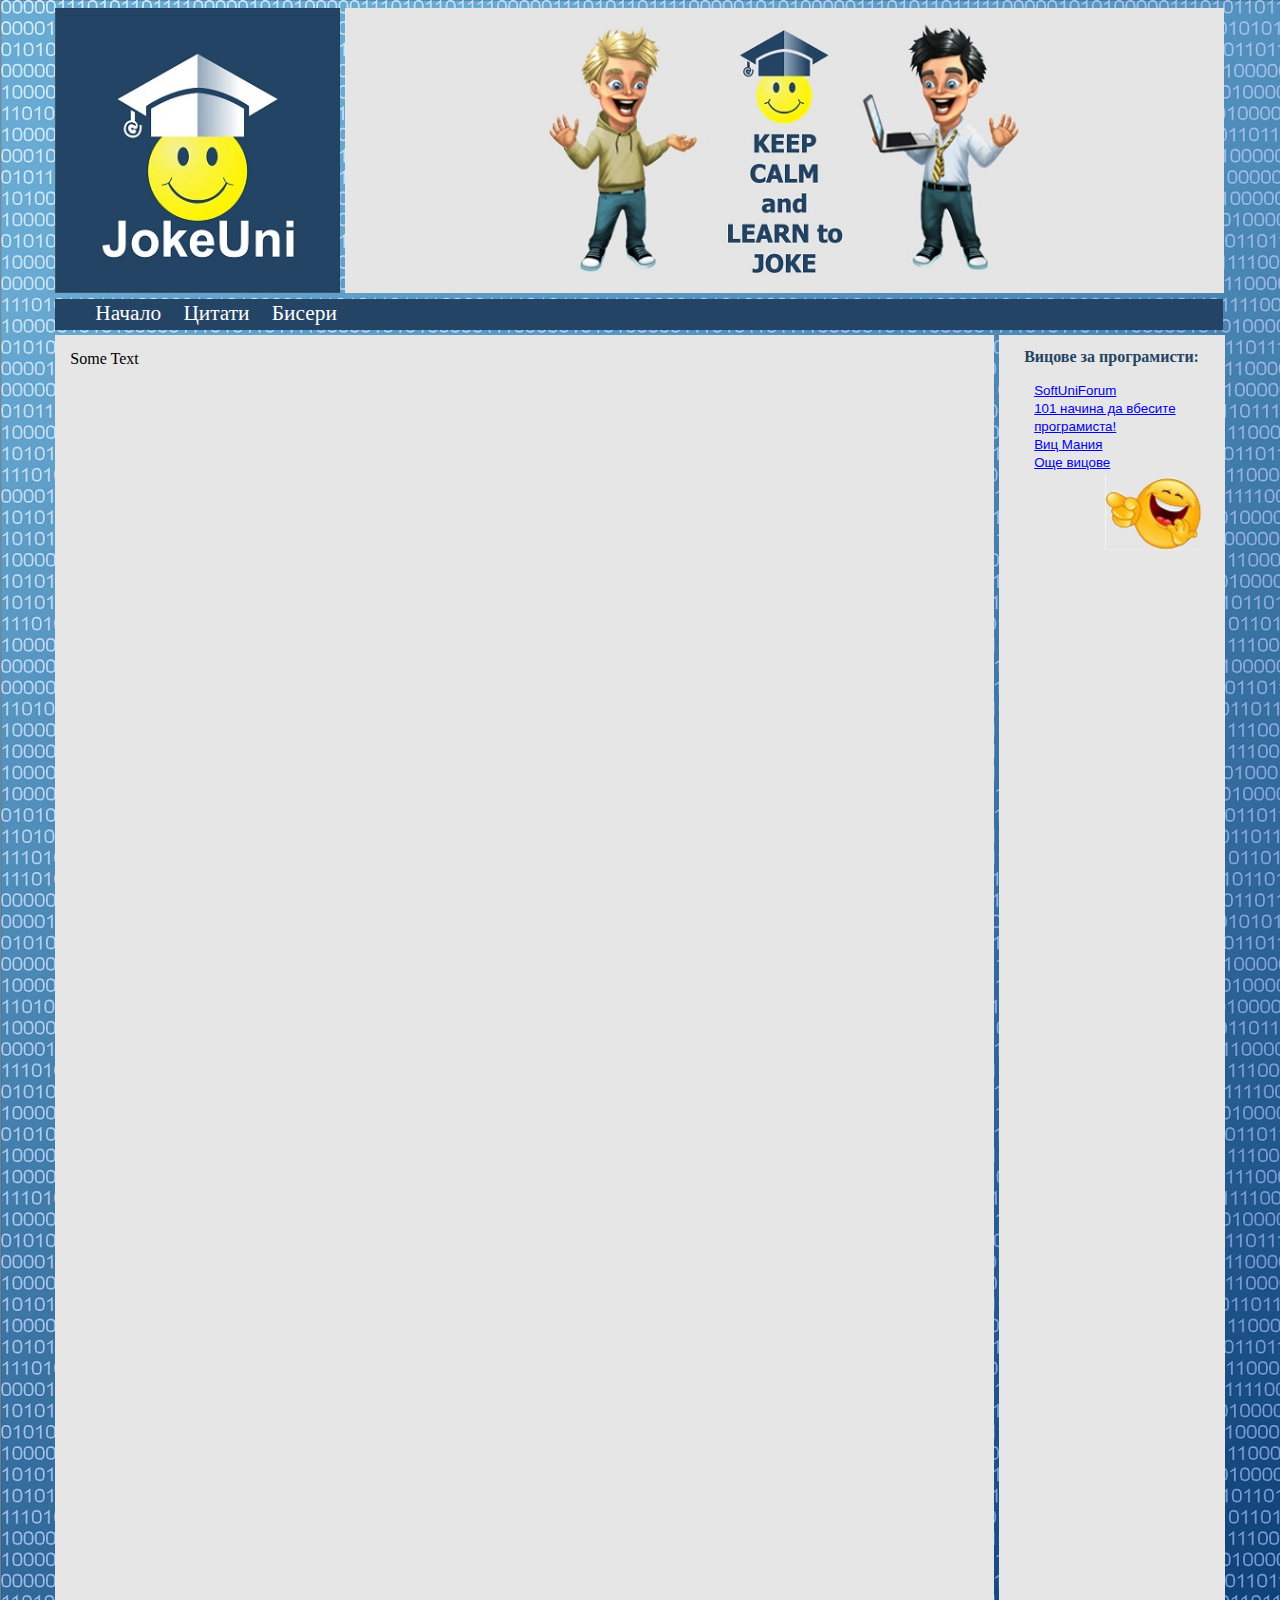
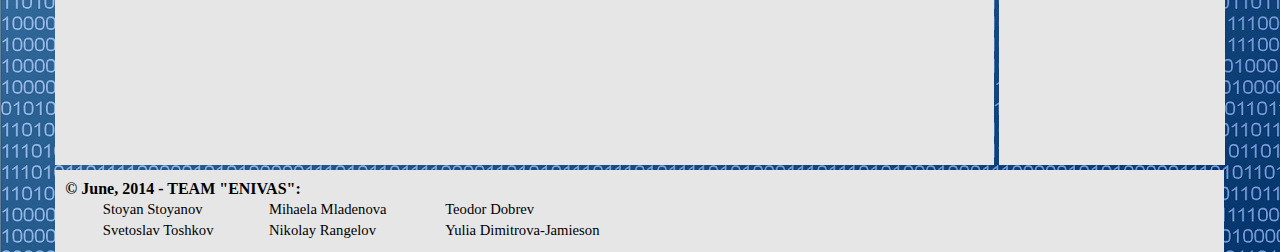
==== jokes.html @ 0136ee3d "added 3 files: home.html, quotes.html, jokes.html, modified design" ====
<!DOCTYPE html>
<html>
	<head>
		<title>JokeUni</title>
		<meta charset="utf8"/>
		<link href="styles/JokeUniMainStyle.css" rel="stylesheet" type="text/css">
			
	</head>
	
	<body background="Images/Background.jpg">
		<header>
			<a href="home.html" class="navigation">
				<img src="Images/JokeUni.jpg" class="jokeUni" alt="JokeUni logo">
			</a>
			<img src="Images/LearnToJoke.jpg" class="learnJoke" alt="JokeUni main picture">
		</header>
		<nav>
			<ul>
				<li><a href="home.html" class="navigation">Начало</a></li>
				<li><a href="quotes.html" class="navigation">Цитати</a></li>
				<li><a href="jokes.html" class="navigation">Бисери</a></li>
				
			</ul>
		</nav>
		
		<section>
			Some Text
			<br/>
			<br/>
			<br/>
			<br/>
			<br/>
			<br/>
			<br/>
			<br/>
			<br/>
			<br/>
			<br/>
			<br/>
			<br/>
			<br/>
			<br/>
			
		</section>
		
		<aside>
			<h2>Вицове за програмисти:</h2>
			<ul class="block">
				<li><a href="http://softuni.bg/forum/questions/details/38" target="_blank">SoftUniForum</a></li>
				<li><a href="http://animacii.net/humor/1624-zabavni-programisti-programirane-smeshni-smqh-humor.html" target="_blank">101 начина да вбесите програмиста!</a></li>
				<li><a href="http://www.vicmania.com/?cat=1059&amp;paged=4" target="_blank">Виц Мания</a></li>
				<li><a href="http://www.yes.bg/fun/?cat=24" target="_blank"> Още вицове</a></li>
			</ul>
			<img src="Images/LaphingFace.jpg" alt="LaphingFace" class="laphingFace">
			<br/>
			<br/>
			<br/>
			<br/>
			<br/>
		</aside>
		
		<footer>
			<strong>&copy; June, 2014 - TEAM "ENIVAS":</strong>
			<table>
				<tr>
					<td>Stoyan Stoyanov</td>
					<td>Mihaela Mladenova</td>
					<td>Teodor Dobrev</td>
				</tr>
				<tr>
					<td>Svetoslav Toshkov</td>
					<td>Nikolay Rangelov</td>
					<td>Yulia Dimitrova-Jamieson</td>
				</tr>
			</table>
		</footer>
			
	</body>
</html>
---- styles/JokeUniMainStyle.css ----
body {
    width:100%;
    font-family:comic sans ms;
    }
    .jokeUni {
        width:22.22%;
        margin-left:3.7%;
    }
    .learnJoke {
        width:68.7%;
    }
    nav {
        background-color:#234465;
        width:91.2%;
        margin-left:3.7%;
    }
    ul {
        margin-top:0px;
        margin-bottom:0px;
        padding-top:2px;
        padding-bottom:4px;
    }
    ul li {
        display:inline;
        padding-right:1.63%;
        text-align:center;
    }
	.navigation{
		color:white;
        font-size:16pt;
		text-decoration:none;
		font-family:comic sans ms;
	}
    section {
		float:left;
		width:71%;
		height:1400px;
        background-color:#E6E6E6;
        margin-left:3.7%;
        margin-top:5px;
        margin-bottom:5px;
        padding:15px;
		
    }
    aside {
		float:left;
        width:15.7%;
        height: 1430px;
        background-color:#E6E6E6;
        margin-left:5px;
        margin-top:5px;
        margin-bottom:5px;
        padding-left:25px;
    }
    footer {
		float:left;
        width:89.7%;
        background-color:#E6E6E6;
        margin-left:3.7%;
        padding:10px;
    }
    table {
        width:50%;
        font-size:11pt;
        margin-left:3%;
    }
    h2 {
        font-size:12pt;
        color:#234465;
        font-weight:bold;
    }
    ul.block {
        color:black;
        padding-left:10px;
        list-style-type: circle;
    }
    .block li {
        display:block;
        text-align:left;
    }
    a {
        font-family:arial;
        font-size:10pt;
        height:14px;
        padding-top:2px;
        padding-bottom:3px;
    }
    .laphingFace {
        width:49%;
        padding-left:40%;
    }
	dd{
		margin-bottom:15px;
		text-align:right;
		margin-right:40px;
	}
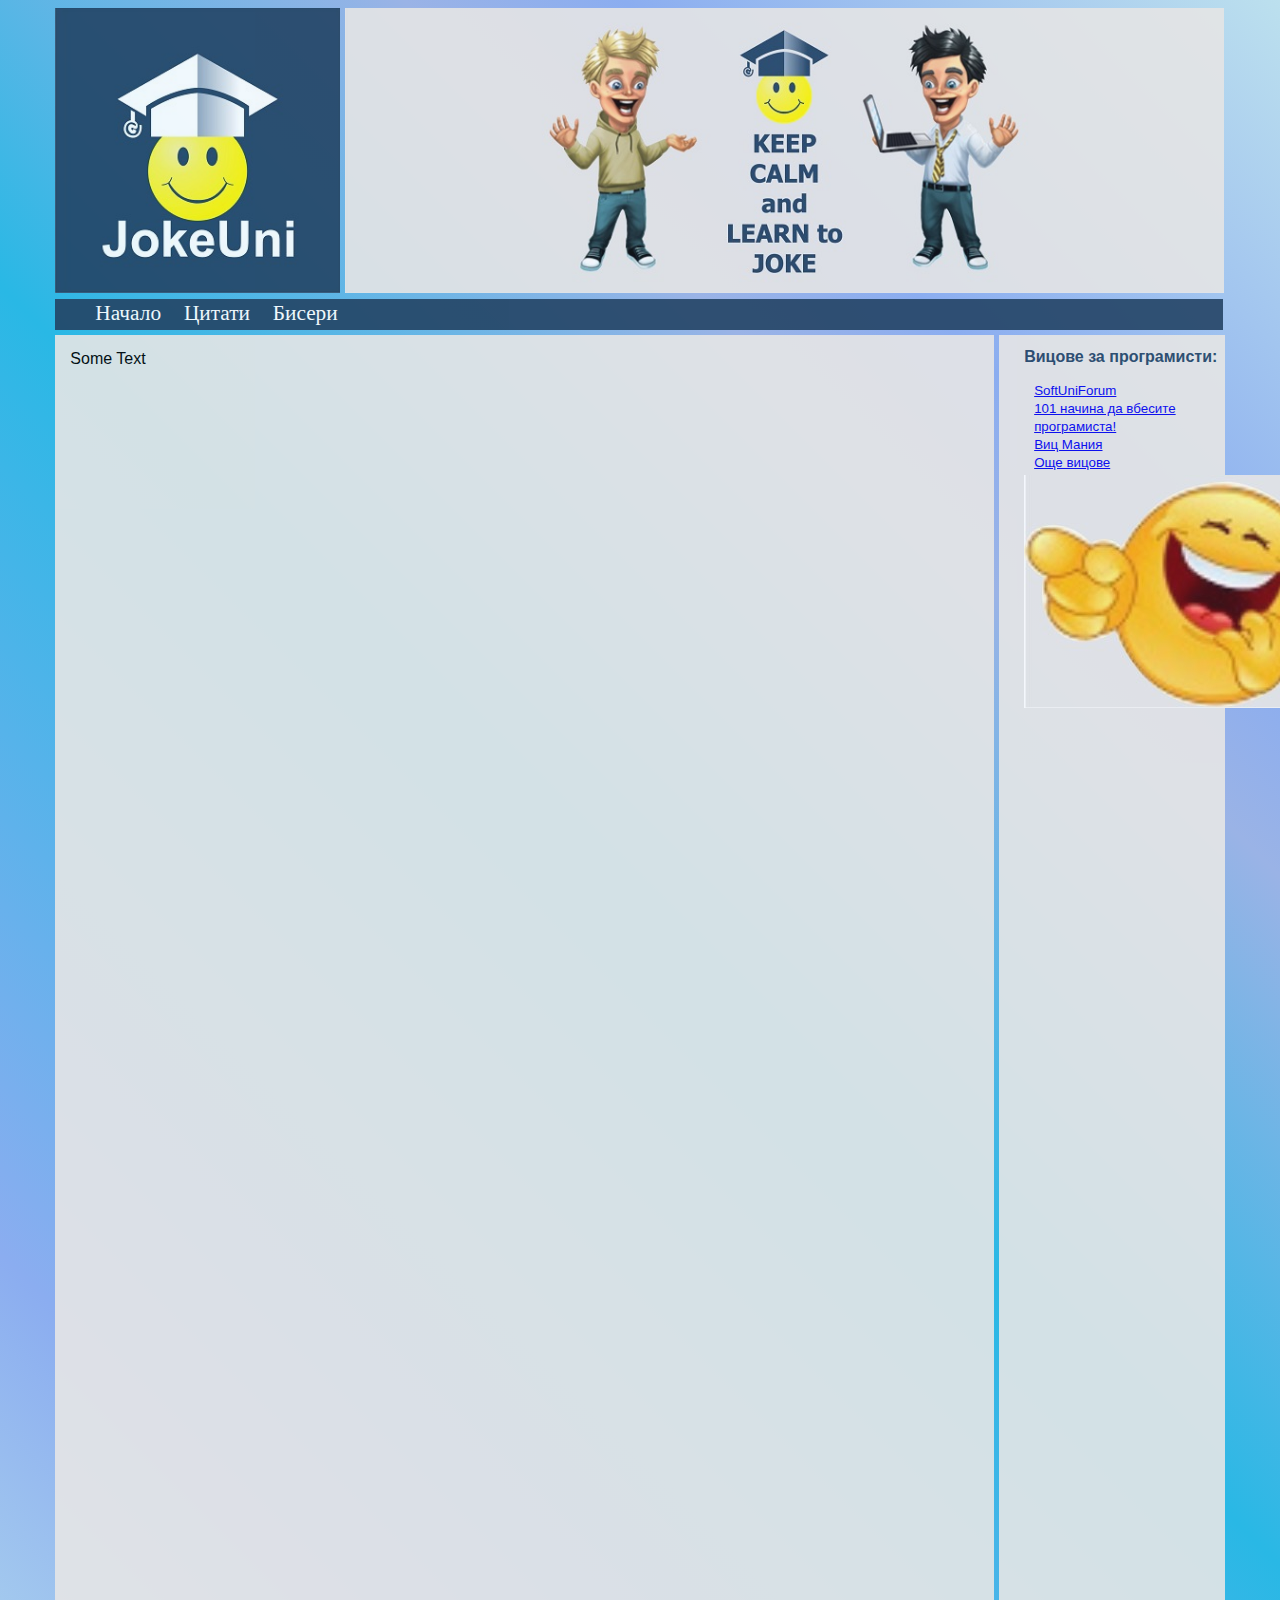
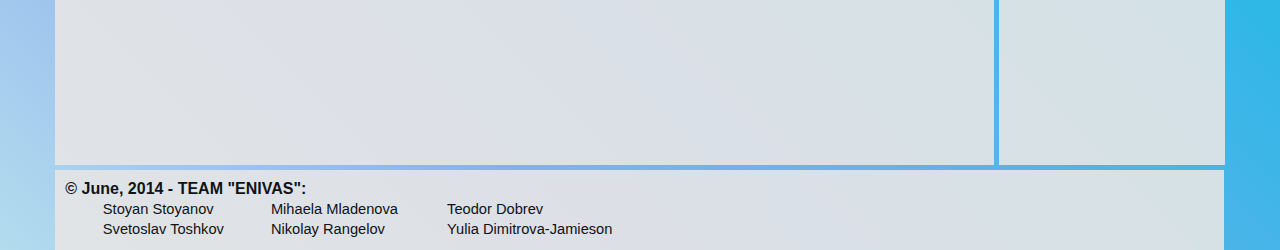
==== commit 2aa45d26: "Updated background - replaced by gradient CSS" ====
--- a/jokes.html
+++ b/jokes.html
@@ -9,14 +9,14 @@
 	
 	<body background="Images/Background.jpg">
 		<header>
-			<a href="home.html" class="navigation">
+			<a href="Index.html" class="navigation">
 				<img src="Images/JokeUni.jpg" class="jokeUni" alt="JokeUni logo">
 			</a>
 			<img src="Images/LearnToJoke.jpg" class="learnJoke" alt="JokeUni main picture">
 		</header>
 		<nav>
 			<ul>
-				<li><a href="home.html" class="navigation">Начало</a></li>
+				<li><a href="Index.html" class="navigation">Начало</a></li>
 				<li><a href="quotes.html" class="navigation">Цитати</a></li>
 				<li><a href="jokes.html" class="navigation">Бисери</a></li>
 				
--- a/styles/JokeUniMainStyle.css
+++ b/styles/JokeUniMainStyle.css
@@ -1,13 +1,33 @@
 body {
     width:100%;
-    font-family:comic sans ms;
+    height: 100%;
+    font-family:comic sans ms, Arial, Helvetica;
+    /*background: url("../Images/Abstract_dream.jpg");*/
+    background: rgba(179,220,237,1);
+    /* Old Browsers */background: -moz-linear-gradient(45deg, rgba(179,220,237,1) 0%, rgba(139,173,240,1) 19%, rgba(41,184,229,1) 50%, rgba(154,179,230,1) 72%, rgba(139,173,240,1) 79%, rgba(188,224,238,1) 100%);
+    /* FF3.6+ */background: -webkit-gradient(left bottom, right top, color-stop(0%, rgba(179,220,237,1)), color-stop(19%, rgba(139,173,240,1)), color-stop(50%, rgba(41,184,229,1)), color-stop(72%, rgba(154,179,230,1)), color-stop(79%, rgba(139,173,240,1)), color-stop(100%, rgba(188,224,238,1)));
+    /* Chrome,Safari4+  */background: -webkit-linear-gradient(45deg, rgba(179,220,237,1) 0%, rgba(139,173,240,1) 19%, rgba(41,184,229,1) 50%, rgba(154,179,230,1) 72%, rgba(139,173,240,1) 79%, rgba(188,224,238,1) 100%);
+    /* Chrome10+,Safari5.1+ */background: -o-linear-gradient(45deg, rgba(179,220,237,1) 0%, rgba(139,173,240,1) 19%, rgba(41,184,229,1) 50%, rgba(154,179,230,1) 72%, rgba(139,173,240,1) 79%, rgba(188,224,238,1) 100%);
+    /* Opera 11.10+ */background: -ms-linear-gradient(45deg, rgba(179,220,237,1) 0%, rgba(139,173,240,1) 19%, rgba(41,184,229,1) 50%, rgba(154,179,230,1) 72%, rgba(139,173,240,1) 79%, rgba(188,224,238,1) 100%);
+    /* IE 10+ */background: linear-gradient(45deg, rgba(179,220,237,1) 0%, rgba(139,173,240,1) 19%, rgba(41,184,229,1) 50%, rgba(154,179,230,1) 72%, rgba(139,173,240,1) 79%, rgba(188,224,238,1) 100%);
+    /* W3C */filter: progid:DXImageTransform.Microsoft.gradient( startColorstr='#b3dced', endColorstr='#bce0ee', GradientType=1 );
+    /* IE6-9 fallback on horizontal gradient */
+    }
+    header, aside, nav, section, footer {
+        opacity: 0.9;
+    }
+    header {
+        height: 15%;
     }
     .jokeUni {
         width:22.22%;
+        display: inline-block;
+        height: 20%;
         margin-left:3.7%;
     }
     .learnJoke {
         width:68.7%;
+        height: 20%;
     }
     nav {
         background-color:#234465;
@@ -85,7 +105,7 @@
         padding-top:2px;
         padding-bottom:3px;
     }
-    .laphingFace {
+    .laughingFace {
         width:49%;
         padding-left:40%;
     }
